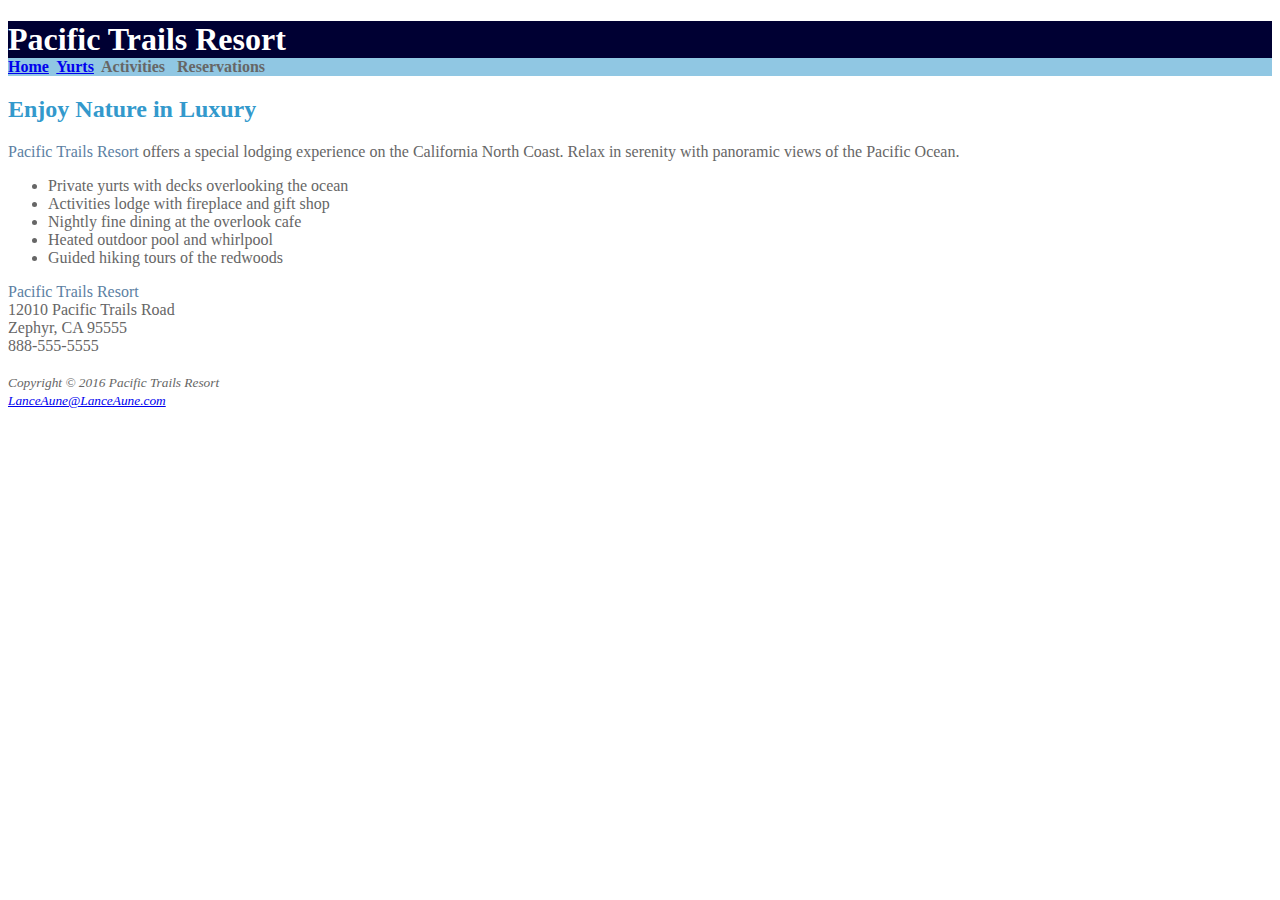
==== index.html @ d14e16f6 "corrected file names" ====
<!DOCTYPE html>
<html lang="en">

<head>
    <title>Pacific Trails Resort</title>
    <meta charset="utf-8">
    <link rel="stylesheet" href="pacific.css">
</head>

<body>
    <header>
        <h1>Pacific Trails Resort</h1></header>
    <nav>
        <b><a href="Index.html">Home</a>&nbsp; <a href="yurts.html">Yurts</a>&nbsp; Activities &nbsp; Reservations</b></nav>
    <main>
        <h2>Enjoy Nature in Luxury</h2>
        <p><span class="resort">Pacific Trails Resort</span> offers a special lodging experience on the California North Coast. Relax in serenity with panoramic views of the Pacific Ocean.</p>
        <ul>
            <li>Private yurts with decks overlooking the ocean</li>
            <li>Activities lodge with fireplace and gift shop</li>
            <li>Nightly fine dining at the overlook cafe</li>
            <li>Heated outdoor pool and whirlpool</li>
            <li>Guided hiking tours of the redwoods</li>
        </ul>
        <div id="contact"><span class="resort">Pacific Trails Resort</span>
            <br>12010 Pacific Trails Road
            <br>Zephyr, CA 95555
            <br>888-555-5555</div>
        <br>
        <footer>
            <small><i>Copyright &copy; 2016 Pacific Trails Resort</i></small>
            <br><small><i><a href="mailto:LanceAune@LanceAune.com">LanceAune@LanceAune.com</a></i></small></footer>
    </main>
</body>

</html>
---- pacific.css ----
body {
    background-color: #FFFFFF;
    color: #666666;
}

header {
    background-color: #000033;
    color: #FFFFFF;
}

nav {
    background-color: #90C7E3;
}

h2 {
    color: #3399CC;
}

dt {
    color: #000033;
}

.resort {
    color: #5C7FA3;
}

h1 {
    margin-bottom: 0;
}
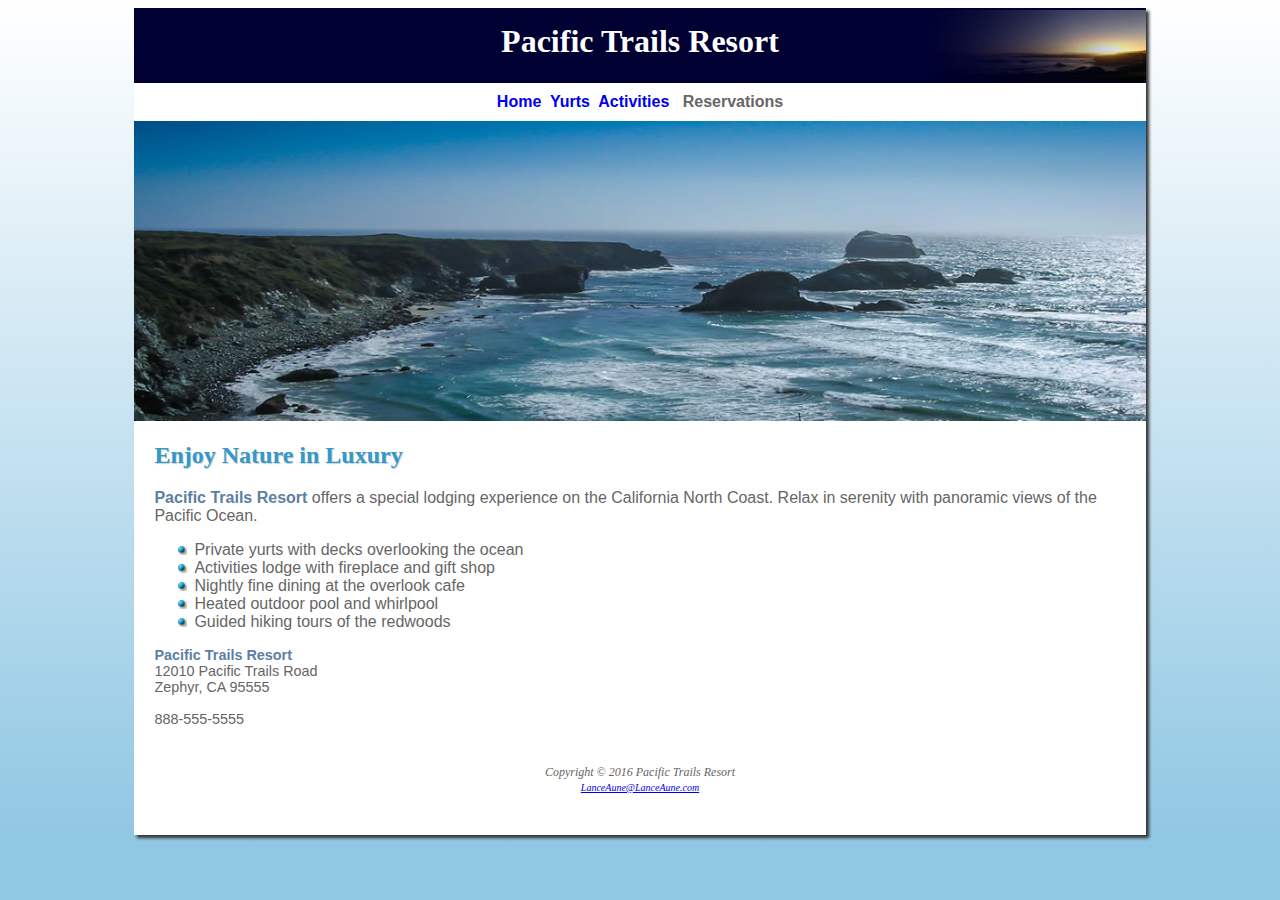
==== commit f782726c: "I removed the files from the folder to see if this would update the page" ====
--- a/index.html
+++ b/index.html
@@ -8,29 +8,33 @@
 </head>
 
 <body>
-    <header>
-        <h1>Pacific Trails Resort</h1></header>
-    <nav>
-        <b><a href="Index.html">Home</a>&nbsp; <a href="yurts.html">Yurts</a>&nbsp; Activities &nbsp; Reservations</b></nav>
-    <main>
-        <h2>Enjoy Nature in Luxury</h2>
-        <p><span class="resort">Pacific Trails Resort</span> offers a special lodging experience on the California North Coast. Relax in serenity with panoramic views of the Pacific Ocean.</p>
-        <ul>
-            <li>Private yurts with decks overlooking the ocean</li>
-            <li>Activities lodge with fireplace and gift shop</li>
-            <li>Nightly fine dining at the overlook cafe</li>
-            <li>Heated outdoor pool and whirlpool</li>
-            <li>Guided hiking tours of the redwoods</li>
-        </ul>
-        <div id="contact"><span class="resort">Pacific Trails Resort</span>
-            <br>12010 Pacific Trails Road
-            <br>Zephyr, CA 95555
-            <br>888-555-5555</div>
-        <br>
-        <footer>
-            <small><i>Copyright &copy; 2016 Pacific Trails Resort</i></small>
-            <br><small><i><a href="mailto:LanceAune@LanceAune.com">LanceAune@LanceAune.com</a></i></small></footer>
-    </main>
+    <div id="wrapper">
+        <header>
+            <h1>Pacific Trails Resort</h1></header>
+        <nav>
+            <a href="Index.html">Home</a>&nbsp; <a href="yurts.html">Yurts</a>&nbsp; <a href="activities.html">Activities</a> &nbsp; Reservations</nav>
+        <div id="homehero"></div>
+        <main>
+            <h2>Enjoy Nature in Luxury</h2>
+            <p><span class="resort">Pacific Trails Resort</span> offers a special lodging experience on the California North Coast. Relax in serenity with panoramic views of the Pacific Ocean.</p>
+            <ul>
+                <li>Private yurts with decks overlooking the ocean</li>
+                <li>Activities lodge with fireplace and gift shop</li>
+                <li>Nightly fine dining at the overlook cafe</li>
+                <li>Heated outdoor pool and whirlpool</li>
+                <li>Guided hiking tours of the redwoods</li>
+            </ul>
+            <div id="contact"><span class="resort">Pacific Trails Resort</span>
+                <br>12010 Pacific Trails Road
+                <br>Zephyr, CA 95555
+                <br>
+                <br>888-555-5555</div>
+            <br>
+            <footer>
+                Copyright &copy; 2016 Pacific Trails Resort
+                <br><small><i><a href="mailto:LanceAune@LanceAune.com">LanceAune@LanceAune.com</a></i></small></footer>
+        </main>
+    </div>
 </body>
 
 </html>--- a/pacific.css
+++ b/pacific.css
@@ -1,19 +1,39 @@
 body {
-    background-color: #FFFFFF;
+    background-color: #90C7E3;
+    ;
     color: #666666;
+    font-family: sans-serif;
+    background-image: linear-gradient(to bottom, #FFFFFF, #90C7E3);
+    background-repeat: no-repeat;
 }
 
 header {
     background-color: #000033;
     color: #FFFFFF;
+    background-image: url(sunset.jpg);
+    background-repeat: no-repeat;
+    background-position: right;
+    height: 60px;
+    text-align: center;
+    padding-top: 15px;
 }
 
 nav {
-    background-color: #90C7E3;
+    background-color: #FFFFFF;
+    ;
+    font-weight: bold;
+    text-align: center;
+    padding: 10px;
+}
+
+nav a {
+    text-decoration: none;
 }
 
 h2 {
     color: #3399CC;
+    font-family: serif;
+    text-shadow: 1px 1px 1px #CCCCCC;
 }
 
 dt {
@@ -22,8 +42,63 @@
 
 .resort {
     color: #5C7FA3;
+    font-weight: bold;
 }
 
 h1 {
     margin-bottom: 0;
+    font-family: serif;
+    margin-top: 0;
+}
+
+ul {
+    list-style-image: url(marker.gif);
+}
+
+footer {
+    font-size: 75%;
+    font-family: serif;
+    font-style: italic;
+    text-align: center;
+    padding: 20px;
+}
+
+#contact {
+    font-size: 90%;
+}
+
+#wrapper {
+    margin-left: auto;
+    margin-right: auto;
+    width: 80%;
+    min-width: 960px;
+    max-width: 2048px;
+    background-color: #FFFFFF;
+    box-shadow: 3px 3px 3px #333333;
+}
+
+main {
+    padding: 1px 20px 20px 20px;
+    display: block;
+}
+
+#homehero {
+    height: 300px;
+    background-image: url(coasthero.jpg);
+    background-size: 100% 100%;
+    background-repeat: no-repeat:
+}
+
+#yurthero {
+    height: 300px;
+    background-image: url(yurthero.jpg);
+    background-size: 100% 100%;
+    background-repeat: no-repeat:
+}
+
+#trailhero {
+    height: 300px;
+    background-image: url(trailhero.jpg);
+    background-size: 100% 100%;
+    background-repeat: no-repeat;
 }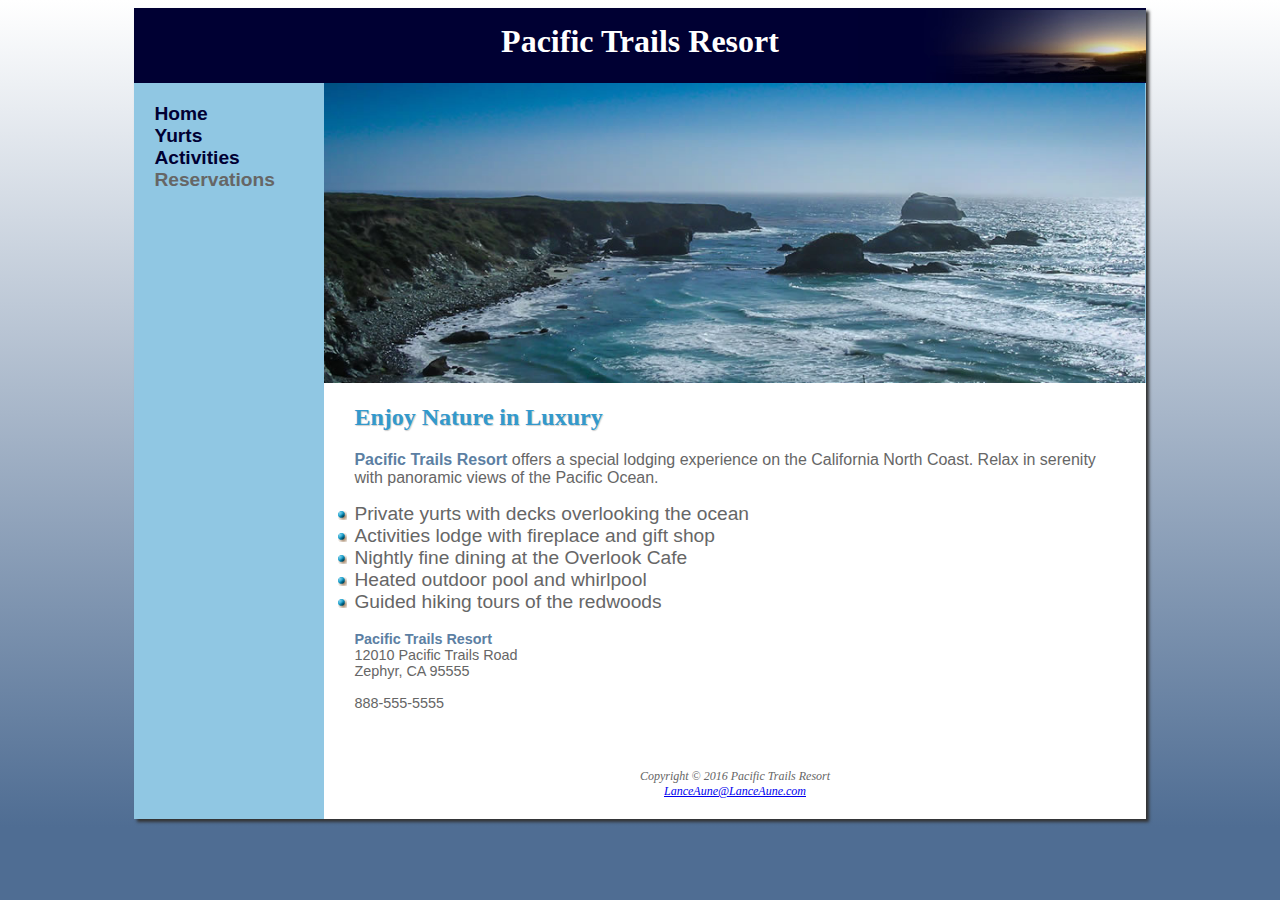
==== commit 650add57: "Unpacked the files from the previous folder" ====
--- a/index.html
+++ b/index.html
@@ -12,7 +12,13 @@
         <header>
             <h1>Pacific Trails Resort</h1></header>
         <nav>
-            <a href="Index.html">Home</a>&nbsp; <a href="yurts.html">Yurts</a>&nbsp; <a href="activities.html">Activities</a> &nbsp; Reservations</nav>
+            <ul>
+                <li><a href="Index.html">Home</a></li>
+                <li><a href="yurts.html">Yurts</a></li>
+                <li><a href="activities.html">Activities</a></li>
+                <li>Reservations</li>
+            </ul>
+        </nav>
         <div id="homehero"></div>
         <main>
             <h2>Enjoy Nature in Luxury</h2>
@@ -20,20 +26,22 @@
             <ul>
                 <li>Private yurts with decks overlooking the ocean</li>
                 <li>Activities lodge with fireplace and gift shop</li>
-                <li>Nightly fine dining at the overlook cafe</li>
+                <li>Nightly fine dining at the Overlook Cafe</li>
                 <li>Heated outdoor pool and whirlpool</li>
                 <li>Guided hiking tours of the redwoods</li>
             </ul>
+            <br>
             <div id="contact"><span class="resort">Pacific Trails Resort</span>
                 <br>12010 Pacific Trails Road
                 <br>Zephyr, CA 95555
                 <br>
                 <br>888-555-5555</div>
             <br>
-            <footer>
-                Copyright &copy; 2016 Pacific Trails Resort
-                <br><small><i><a href="mailto:LanceAune@LanceAune.com">LanceAune@LanceAune.com</a></i></small></footer>
         </main>
+        <footer>
+            Copyright &copy; 2016 Pacific Trails Resort
+            <br><a href="mailto:LanceAune@LanceAune.com">LanceAune@LanceAune.com</a></footer>
+
     </div>
 </body>
 
--- a/pacific.css
+++ b/pacific.css
@@ -1,16 +1,15 @@
 body {
-    background-color: #90C7E3;
-    ;
+    background-color: #4F6D93;
     color: #666666;
-    font-family: sans-serif;
-    background-image: linear-gradient(to bottom, #FFFFFF, #90C7E3);
+    font-family: Arial, Helvetica, sans-serif;
+    background-image: linear-gradient(to bottom, #FFFFFF, #4F6D93);
     background-repeat: no-repeat;
 }
 
 header {
     background-color: #000033;
     color: #FFFFFF;
-    background-image: url(sunset.jpg);
+    background-image: url(images/sunset.jpg);
     background-repeat: no-repeat;
     background-position: right;
     height: 60px;
@@ -19,21 +18,37 @@
 }
 
 nav {
-    background-color: #FFFFFF;
-    ;
     font-weight: bold;
-    text-align: center;
-    padding: 10px;
+    padding: 20px;
+    float: left;
+    width: 160px;
 }
 
 nav a {
     text-decoration: none;
 }
 
+nav a:link {
+    color: #000033;
+}
+
+nav a:visited {
+    color: #344873;
+}
+
+nav a:hover {
+    color: #FFFFFF;
+}
+
 h2 {
     color: #3399CC;
-    font-family: serif;
+    font-family: Georgia, "Times New Roman", serif;
     text-shadow: 1px 1px 1px #CCCCCC;
+}
+
+h3 {
+    color: #000033;
+    font-family: Georgia, "Times New Roman", serif;
 }
 
 dt {
@@ -47,12 +62,19 @@
 
 h1 {
     margin-bottom: 0;
-    font-family: serif;
+    font-family: Georgia, "Times New Roman", serif;
     margin-top: 0;
 }
 
 ul {
-    list-style-image: url(marker.gif);
+    font-size: 1.2em;
+    padding-left: 0;
+    margin: 0;
+    list-style-type: none;
+}
+
+main ul {
+    list-style-image: url(images/marker.gif);
 }
 
 footer {
@@ -61,6 +83,8 @@
     font-style: italic;
     text-align: center;
     padding: 20px;
+    margin-left: 190px;
+    background-color: white;
 }
 
 #contact {
@@ -73,32 +97,37 @@
     width: 80%;
     min-width: 960px;
     max-width: 2048px;
-    background-color: #FFFFFF;
+    background-color: #90C7E3;
     box-shadow: 3px 3px 3px #333333;
 }
 
 main {
-    padding: 1px 20px 20px 20px;
+    padding: 1px 20px 20px 30px;
     display: block;
+    background-color: white;
+    margin-left: 190px;
 }
 
 #homehero {
     height: 300px;
-    background-image: url(coasthero.jpg);
+    background-image: url(images/coasthero.jpg);
     background-size: 100% 100%;
-    background-repeat: no-repeat:
+    background-repeat: no-repeat;
+    margin-left: 190px;
 }
 
 #yurthero {
     height: 300px;
-    background-image: url(yurthero.jpg);
+    background-image: url(images/yurthero.jpg);
     background-size: 100% 100%;
-    background-repeat: no-repeat:
+    background-repeat: no-repeat;
+    margin-left: 190px;
 }
 
 #trailhero {
     height: 300px;
-    background-image: url(trailhero.jpg);
+    background-image: url(images/trailhero.jpg);
     background-size: 100% 100%;
     background-repeat: no-repeat;
+    margin-left: 190px;
 }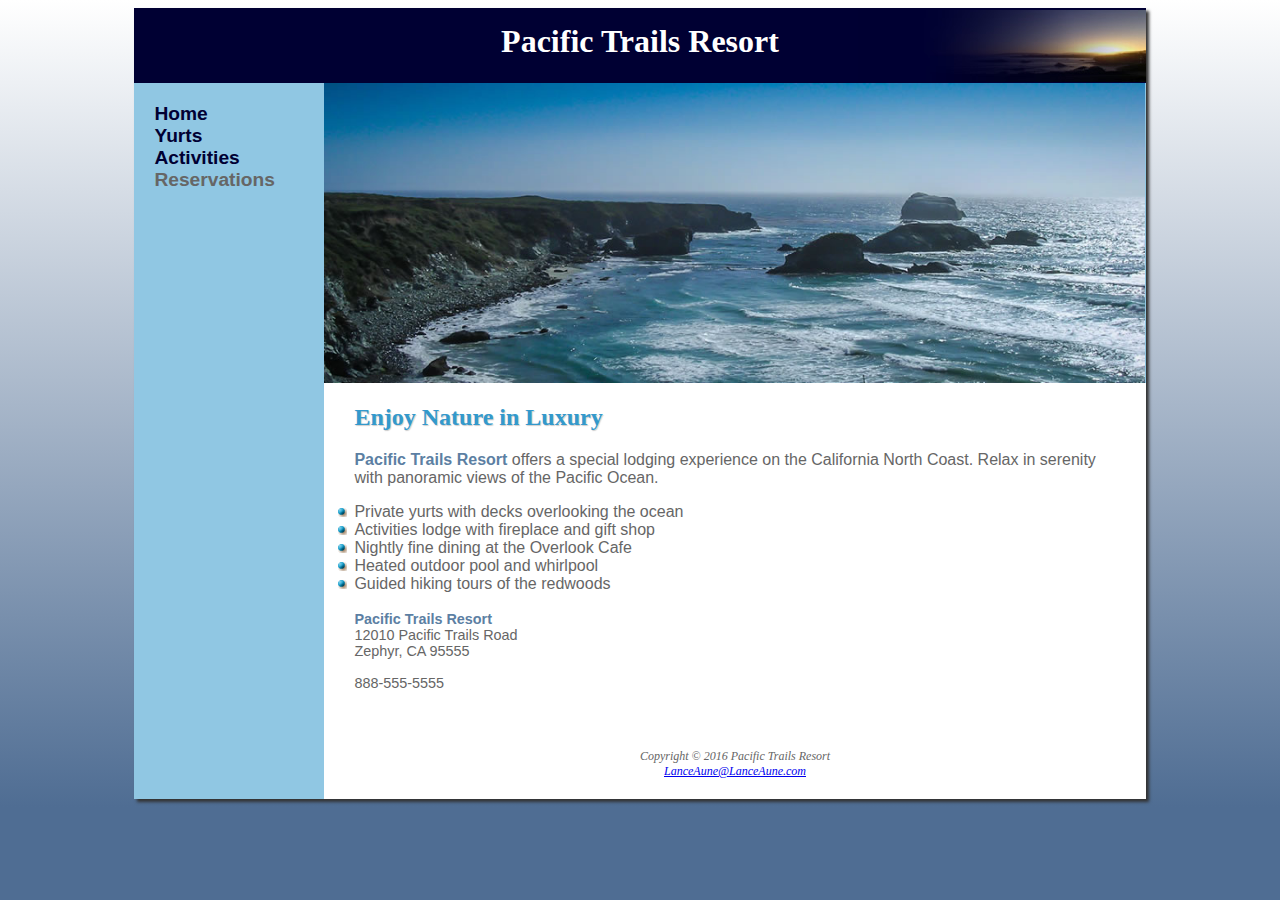
==== commit b7d41e49: "case study part 4" ====
--- a/index.html
+++ b/index.html
@@ -4,7 +4,11 @@
 <head>
     <title>Pacific Trails Resort</title>
     <meta charset="utf-8">
+    <meta name="viewport" content="width=device-width,initial-scale=1.0">
     <link rel="stylesheet" href="pacific.css">
+    <!--[if lt IE 9]>
+    <script src="http://html5shim.googlecode.com/svn/trunk/html5.js"></script>
+    <![endif]-->
 </head>
 
 <body>
@@ -13,7 +17,7 @@
             <h1>Pacific Trails Resort</h1></header>
         <nav>
             <ul>
-                <li><a href="Index.html">Home</a></li>
+                <li><a href="index.html">Home</a></li>
                 <li><a href="yurts.html">Yurts</a></li>
                 <li><a href="activities.html">Activities</a></li>
                 <li>Reservations</li>
@@ -35,7 +39,7 @@
                 <br>12010 Pacific Trails Road
                 <br>Zephyr, CA 95555
                 <br>
-                <br>888-555-5555</div>
+                <br><a id="mobile" href="tel:888-555-5555">888-555-5555</a><span id="desktop">888-555-5555</span></div>
             <br>
         </main>
         <footer>
--- a/pacific.css
+++ b/pacific.css
@@ -1,133 +1,255 @@
-body {
-    background-color: #4F6D93;
-    color: #666666;
-    font-family: Arial, Helvetica, sans-serif;
-    background-image: linear-gradient(to bottom, #FFFFFF, #4F6D93);
-    background-repeat: no-repeat;
-}
-
-header {
-    background-color: #000033;
-    color: #FFFFFF;
-    background-image: url(images/sunset.jpg);
-    background-repeat: no-repeat;
-    background-position: right;
-    height: 60px;
-    text-align: center;
-    padding-top: 15px;
-}
-
-nav {
-    font-weight: bold;
-    padding: 20px;
-    float: left;
-    width: 160px;
-}
-
-nav a {
-    text-decoration: none;
-}
-
-nav a:link {
-    color: #000033;
-}
-
-nav a:visited {
-    color: #344873;
-}
-
-nav a:hover {
-    color: #FFFFFF;
-}
-
-h2 {
-    color: #3399CC;
-    font-family: Georgia, "Times New Roman", serif;
-    text-shadow: 1px 1px 1px #CCCCCC;
-}
-
-h3 {
-    color: #000033;
-    font-family: Georgia, "Times New Roman", serif;
-}
-
-dt {
-    color: #000033;
-}
-
-.resort {
-    color: #5C7FA3;
-    font-weight: bold;
-}
-
-h1 {
-    margin-bottom: 0;
-    font-family: Georgia, "Times New Roman", serif;
-    margin-top: 0;
-}
-
-ul {
-    font-size: 1.2em;
-    padding-left: 0;
-    margin: 0;
-    list-style-type: none;
-}
-
-main ul {
-    list-style-image: url(images/marker.gif);
-}
-
-footer {
-    font-size: 75%;
-    font-family: serif;
-    font-style: italic;
-    text-align: center;
-    padding: 20px;
-    margin-left: 190px;
-    background-color: white;
-}
-
-#contact {
-    font-size: 90%;
-}
-
-#wrapper {
-    margin-left: auto;
-    margin-right: auto;
-    width: 80%;
-    min-width: 960px;
-    max-width: 2048px;
-    background-color: #90C7E3;
-    box-shadow: 3px 3px 3px #333333;
-}
-
-main {
-    padding: 1px 20px 20px 30px;
-    display: block;
-    background-color: white;
-    margin-left: 190px;
-}
-
-#homehero {
-    height: 300px;
-    background-image: url(images/coasthero.jpg);
-    background-size: 100% 100%;
-    background-repeat: no-repeat;
-    margin-left: 190px;
-}
-
-#yurthero {
-    height: 300px;
-    background-image: url(images/yurthero.jpg);
-    background-size: 100% 100%;
-    background-repeat: no-repeat;
-    margin-left: 190px;
-}
-
-#trailhero {
-    height: 300px;
-    background-image: url(images/trailhero.jpg);
-    background-size: 100% 100%;
-    background-repeat: no-repeat;
-    margin-left: 190px;
-}+                                body {
+                                    background-color: #4F6D93;
+                                    color: #666666;
+                                    font-family: Arial, Helvetica, sans-serif;
+                                    background-image: linear-gradient(to bottom, #FFFFFF, #4F6D93);
+                                    background-repeat: no-repeat;
+                                }
+                                
+                                header {
+                                    background-color: #000033;
+                                    color: #FFFFFF;
+                                    background-image: url(images/sunset.jpg);
+                                    background-repeat: no-repeat;
+                                    background-position: right;
+                                    height: 60px;
+                                    text-align: center;
+                                    padding-top: 15px;
+                                }
+                                
+                                nav {
+                                    font-weight: bold;
+                                    padding: 20px;
+                                    float: left;
+                                    width: 160px;
+                                }
+                                
+                                nav a {
+                                    text-decoration: none;
+                                }
+                                
+                                nav a:link {
+                                    color: #000033;
+                                }
+                                
+                                nav a:visited {
+                                    color: #344873;
+                                }
+                                
+                                nav a:hover {
+                                    color: #FFFFFF;
+                                }
+                                
+                                h2 {
+                                    color: #3399CC;
+                                    font-family: Georgia, "Times New Roman", serif;
+                                    text-shadow: 1px 1px 1px #CCCCCC;
+                                }
+                                
+                                h3 {
+                                    color: #000033;
+                                    font-family: Georgia, "Times New Roman", serif;
+                                }
+                                
+                                dt {
+                                    color: #000033;
+                                }
+                                
+                                .resort {
+                                    color: #5C7FA3;
+                                    font-weight: bold;
+                                }
+                                
+                                h1 {
+                                    margin-bottom: 0;
+                                    font-family: Georgia, "Times New Roman", serif;
+                                    margin-top: 0;
+                                }
+                                
+                                ul {
+                                    padding-left: 0;
+                                    margin: 0;
+                                    list-style-type: none;
+                                }
+                                
+                                nav ul {
+                                    font-size: 1.2em;
+                                }
+                                
+                                main ul {
+                                    list-style-image: url(images/marker.gif);
+                                }
+                                
+                                footer {
+                                    font-size: 75%;
+                                    font-family: serif;
+                                    font-style: italic;
+                                    text-align: center;
+                                    padding: 20px;
+                                    margin-left: 190px;
+                                    background-color: white;
+                                }
+                                
+                                #contact {
+                                    font-size: 90%;
+                                }
+                                
+                                #wrapper {
+                                    margin-left: auto;
+                                    margin-right: auto;
+                                    width: 80%;
+                                    min-width: 960px;
+                                    max-width: 2048px;
+                                    background-color: #90C7E3;
+                                    box-shadow: 3px 3px 3px #333333;
+                                }
+                                
+                                main {
+                                    padding: 1px 20px 20px 30px;
+                                    display: block;
+                                    background-color: white;
+                                    margin-left: 190px;
+                                }
+                                
+                                #homehero {
+                                    height: 300px;
+                                    background-image: url(images/coasthero.jpg);
+                                    background-size: 100% 100%;
+                                    background-repeat: no-repeat;
+                                    margin-left: 190px;
+                                }
+                                
+                                #yurthero {
+                                    height: 300px;
+                                    background-image: url(images/yurthero.jpg);
+                                    background-size: 100% 100%;
+                                    background-repeat: no-repeat;
+                                    margin-left: 190px;
+                                }
+                                
+                                #trailhero {
+                                    height: 300px;
+                                    background-image: url(images/trailhero.jpg);
+                                    background-size: 100% 100%;
+                                    background-repeat: no-repeat;
+                                    margin-left: 190px;
+                                }
+                                
+                                table {
+                                    border: 1px solid #3399CC;
+                                    width: 80%;
+                                    border-spacing: 0;
+                                }
+                                
+                                td {
+                                    border: 1px solid #3399CC;
+                                    padding: 5px;
+                                    text-align: center;
+                                }
+                                
+                                th {
+                                    border: 1px solid #3399CC;
+                                    padding: 5px;
+                                }
+                                
+                                .text {
+                                    text-align: left;
+                                }
+                                
+                                tr:nth-of-type(odd) {
+                                    background-color: #F5FAFC;
+                                }
+                                
+                                header,
+                                main,
+                                nav,
+                                footer,
+                                figure,
+                                figcaption,
+                                aside,
+                                section,
+                                article {
+                                    display: block;
+                                }
+                                
+                                #mobile {
+                                    display: none;
+                                }
+                                
+                                #desktop {
+                                    display: inline;
+                                }
+                                
+                                @media only screen and (max-width: 64em) {
+                                    body {
+                                        margin: 0;
+                                        background-color: #FFFFFF;
+                                    }
+                                    #wrapper {
+                                        min-width: 0;
+                                        width: auto;
+                                        box-shadow: none;
+                                    }
+                                    main {
+                                        margin-left: 0;
+                                    }
+                                    nav {
+                                        float: none;
+                                        width: auto;
+                                        text-align: center;
+                                        padding: 0.5em;
+                                    }
+                                    nav li {
+                                        display: inline;
+                                        padding-top: 0.25em;
+                                        padding-bottom: 0.25em;
+                                        padding-left: 0.75em;
+                                        padding-right: 0.75em;
+                                    }
+                                    #homehero,
+                                    #yurthero,
+                                    #trailhero {
+                                        margin-left: 0;
+                                        height: 200px;
+                                    }
+                                    footer {
+                                        margin-left: 0;
+                                    }
+                                }
+                                
+                                @media only screen and (max-width: 37.5em) {
+                                    header {
+                                        padding-top: 0.1em;
+                                        padding-bottom: 0.1em;
+                                        padding-left: 1em;
+                                        padding-right: 1em;
+                                        font-size: 90%;
+                                    }
+                                    h1 {
+                                        font-size: 1.5em;
+                                    }
+                                    nav {
+                                        padding: 0;
+                                    }
+                                    nav li {
+                                        display: block;
+                                        margin: 0;
+                                        border-color: #320000;
+                                        border-bottom-style: solid;
+                                    }
+                                    nav a {
+                                        display: block;
+                                    }
+                                    #homehero,
+                                    #yurthero,
+                                    #trailhero {
+                                        background-image: none;
+                                        height: 0;
+                                    }
+                                    #mobile {
+                                        display: inline;
+                                    }
+                                    #desktop {
+                                        display: none;
+                                    }
+                                }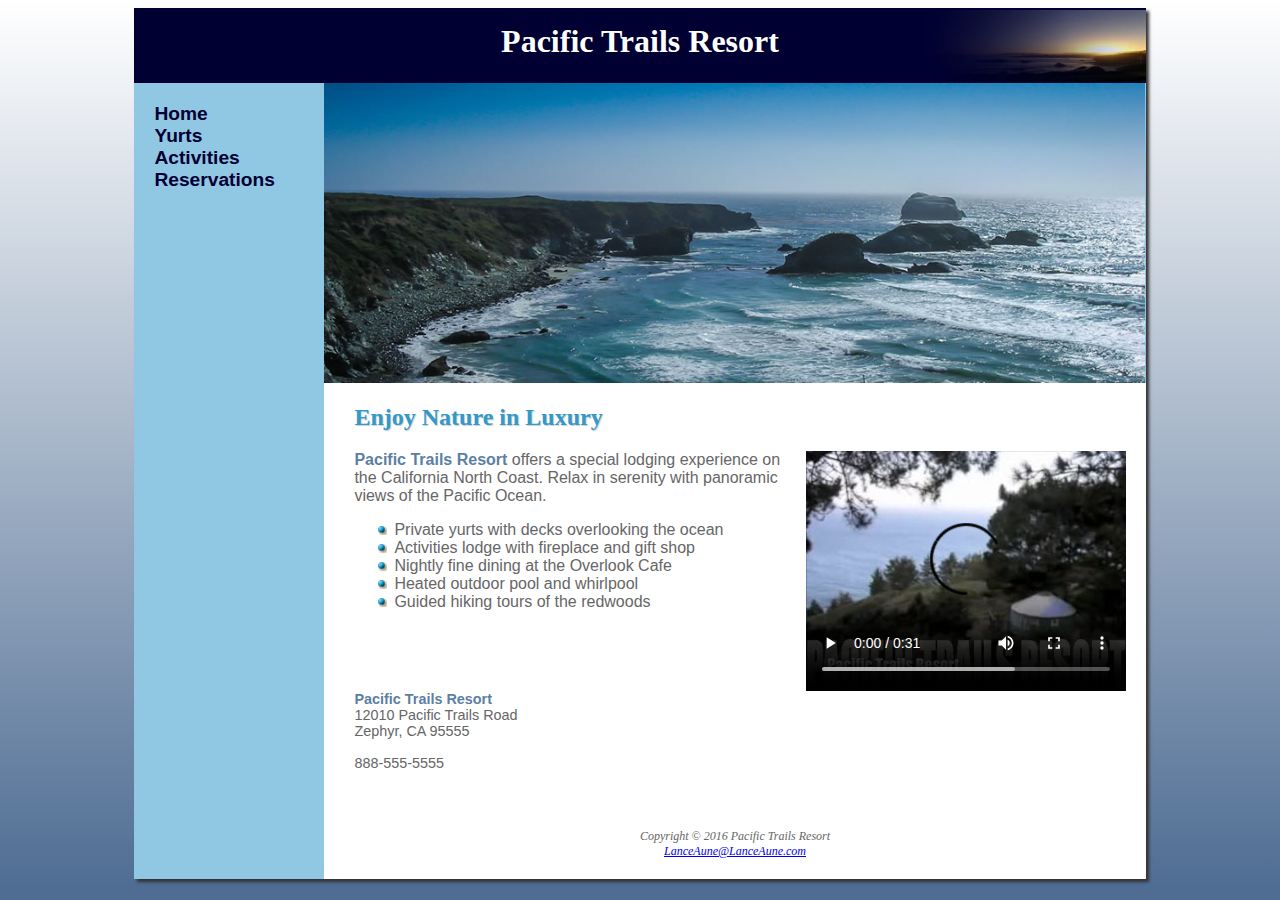
==== commit a985e0e7: "had some issues" ====
--- a/index.html
+++ b/index.html
@@ -5,6 +5,7 @@
     <title>Pacific Trails Resort</title>
     <meta charset="utf-8">
     <meta name="viewport" content="width=device-width,initial-scale=1.0">
+    <meta name="description" content="Pacific Trails Resort, a wonderful place to spend some time away from work and enjoy nature. Come and join our adventure!">
     <link rel="stylesheet" href="pacific.css">
     <!--[if lt IE 9]>
     <script src="http://html5shim.googlecode.com/svn/trunk/html5.js"></script>
@@ -20,12 +21,17 @@
                 <li><a href="index.html">Home</a></li>
                 <li><a href="yurts.html">Yurts</a></li>
                 <li><a href="activities.html">Activities</a></li>
-                <li>Reservations</li>
+                <li><a href="reservations.html">Reservations</a></li>
             </ul>
         </nav>
         <div id="homehero"></div>
         <main>
             <h2>Enjoy Nature in Luxury</h2>
+            <video controls="controls" poster="pacifictrailsresort.jpg " width="320" height="240">
+                <source src="PacificTrailsResort.mp4" type="video/mp4">
+                <source src="PacificTrailsResort.ogv" type="video/ogv">
+                <a href="PacificTrailsResort.mp4">Pacific Trails Resort</a> (.mp4)
+            </video>
             <p><span class="resort">Pacific Trails Resort</span> offers a special lodging experience on the California North Coast. Relax in serenity with panoramic views of the Pacific Ocean.</p>
             <ul>
                 <li>Private yurts with decks overlooking the ocean</li>
--- a/pacific.css
+++ b/pacific.css
@@ -1,255 +1,335 @@
-                                body {
-                                    background-color: #4F6D93;
-                                    color: #666666;
-                                    font-family: Arial, Helvetica, sans-serif;
-                                    background-image: linear-gradient(to bottom, #FFFFFF, #4F6D93);
-                                    background-repeat: no-repeat;
-                                }
-                                
-                                header {
-                                    background-color: #000033;
-                                    color: #FFFFFF;
-                                    background-image: url(images/sunset.jpg);
-                                    background-repeat: no-repeat;
-                                    background-position: right;
-                                    height: 60px;
-                                    text-align: center;
-                                    padding-top: 15px;
-                                }
-                                
-                                nav {
-                                    font-weight: bold;
-                                    padding: 20px;
-                                    float: left;
-                                    width: 160px;
-                                }
-                                
-                                nav a {
-                                    text-decoration: none;
-                                }
-                                
-                                nav a:link {
-                                    color: #000033;
-                                }
-                                
-                                nav a:visited {
-                                    color: #344873;
-                                }
-                                
-                                nav a:hover {
-                                    color: #FFFFFF;
-                                }
-                                
-                                h2 {
-                                    color: #3399CC;
-                                    font-family: Georgia, "Times New Roman", serif;
-                                    text-shadow: 1px 1px 1px #CCCCCC;
-                                }
-                                
-                                h3 {
-                                    color: #000033;
-                                    font-family: Georgia, "Times New Roman", serif;
-                                }
-                                
-                                dt {
-                                    color: #000033;
-                                }
-                                
-                                .resort {
-                                    color: #5C7FA3;
-                                    font-weight: bold;
-                                }
-                                
-                                h1 {
-                                    margin-bottom: 0;
-                                    font-family: Georgia, "Times New Roman", serif;
-                                    margin-top: 0;
-                                }
-                                
-                                ul {
-                                    padding-left: 0;
-                                    margin: 0;
-                                    list-style-type: none;
-                                }
-                                
-                                nav ul {
-                                    font-size: 1.2em;
-                                }
-                                
-                                main ul {
-                                    list-style-image: url(images/marker.gif);
-                                }
-                                
-                                footer {
-                                    font-size: 75%;
-                                    font-family: serif;
-                                    font-style: italic;
-                                    text-align: center;
-                                    padding: 20px;
-                                    margin-left: 190px;
-                                    background-color: white;
-                                }
-                                
-                                #contact {
-                                    font-size: 90%;
-                                }
-                                
-                                #wrapper {
-                                    margin-left: auto;
-                                    margin-right: auto;
-                                    width: 80%;
-                                    min-width: 960px;
-                                    max-width: 2048px;
-                                    background-color: #90C7E3;
-                                    box-shadow: 3px 3px 3px #333333;
-                                }
-                                
-                                main {
-                                    padding: 1px 20px 20px 30px;
-                                    display: block;
-                                    background-color: white;
-                                    margin-left: 190px;
-                                }
-                                
-                                #homehero {
-                                    height: 300px;
-                                    background-image: url(images/coasthero.jpg);
-                                    background-size: 100% 100%;
-                                    background-repeat: no-repeat;
-                                    margin-left: 190px;
-                                }
-                                
-                                #yurthero {
-                                    height: 300px;
-                                    background-image: url(images/yurthero.jpg);
-                                    background-size: 100% 100%;
-                                    background-repeat: no-repeat;
-                                    margin-left: 190px;
-                                }
-                                
-                                #trailhero {
-                                    height: 300px;
-                                    background-image: url(images/trailhero.jpg);
-                                    background-size: 100% 100%;
-                                    background-repeat: no-repeat;
-                                    margin-left: 190px;
-                                }
-                                
-                                table {
-                                    border: 1px solid #3399CC;
-                                    width: 80%;
-                                    border-spacing: 0;
-                                }
-                                
-                                td {
-                                    border: 1px solid #3399CC;
-                                    padding: 5px;
-                                    text-align: center;
-                                }
-                                
-                                th {
-                                    border: 1px solid #3399CC;
-                                    padding: 5px;
-                                }
-                                
-                                .text {
-                                    text-align: left;
-                                }
-                                
-                                tr:nth-of-type(odd) {
-                                    background-color: #F5FAFC;
-                                }
-                                
-                                header,
-                                main,
-                                nav,
-                                footer,
-                                figure,
-                                figcaption,
-                                aside,
-                                section,
-                                article {
-                                    display: block;
-                                }
-                                
-                                #mobile {
-                                    display: none;
-                                }
-                                
-                                #desktop {
-                                    display: inline;
-                                }
-                                
-                                @media only screen and (max-width: 64em) {
-                                    body {
-                                        margin: 0;
-                                        background-color: #FFFFFF;
-                                    }
-                                    #wrapper {
-                                        min-width: 0;
-                                        width: auto;
-                                        box-shadow: none;
-                                    }
-                                    main {
-                                        margin-left: 0;
-                                    }
-                                    nav {
-                                        float: none;
-                                        width: auto;
-                                        text-align: center;
-                                        padding: 0.5em;
-                                    }
-                                    nav li {
-                                        display: inline;
-                                        padding-top: 0.25em;
-                                        padding-bottom: 0.25em;
-                                        padding-left: 0.75em;
-                                        padding-right: 0.75em;
-                                    }
-                                    #homehero,
-                                    #yurthero,
-                                    #trailhero {
-                                        margin-left: 0;
-                                        height: 200px;
-                                    }
-                                    footer {
-                                        margin-left: 0;
-                                    }
-                                }
-                                
-                                @media only screen and (max-width: 37.5em) {
-                                    header {
-                                        padding-top: 0.1em;
-                                        padding-bottom: 0.1em;
-                                        padding-left: 1em;
-                                        padding-right: 1em;
-                                        font-size: 90%;
-                                    }
-                                    h1 {
-                                        font-size: 1.5em;
-                                    }
-                                    nav {
-                                        padding: 0;
-                                    }
-                                    nav li {
-                                        display: block;
-                                        margin: 0;
-                                        border-color: #320000;
-                                        border-bottom-style: solid;
-                                    }
-                                    nav a {
-                                        display: block;
-                                    }
-                                    #homehero,
-                                    #yurthero,
-                                    #trailhero {
-                                        background-image: none;
-                                        height: 0;
-                                    }
-                                    #mobile {
-                                        display: inline;
-                                    }
-                                    #desktop {
-                                        display: none;
-                                    }
-                                }+                        header,
+                        main,
+                        nav,
+                        footer,
+                        figure,
+                        figcaption,
+                        aside,
+                        section,
+                        article {
+                            display: block;
+                        }
+                        
+                        body {
+                            background-color: #4F6D93;
+                            color: #666666;
+                            font-family: Arial, Helvetica, sans-serif;
+                            background-image: linear-gradient(to bottom, #FFFFFF, #4F6D93);
+                            background-repeat: no-repeat;
+                        }
+                        
+                        header {
+                            background-color: #000033;
+                            color: #FFFFFF;
+                            background-image: url(images/sunset.jpg);
+                            background-repeat: no-repeat;
+                            background-position: right;
+                            height: 60px;
+                            text-align: center;
+                            padding-top: 15px;
+                        }
+                        
+                        nav {
+                            font-weight: bold;
+                            padding: 20px;
+                            float: left;
+                            width: 160px;
+                        }
+                        
+                        nav a {
+                            text-decoration: none;
+                        }
+                        
+                        nav a:link {
+                            color: #000033;
+                        }
+                        
+                        nav a:visited {
+                            color: #344873;
+                        }
+                        
+                        nav a:hover {
+                            color: #FFFFFF;
+                            transition: color 3s ease-out;
+                        }
+                        
+                        h2 {
+                            color: #3399CC;
+                            font-family: Georgia, "Times New Roman", serif;
+                            text-shadow: 1px 1px 1px #CCCCCC;
+                        }
+                        
+                        h3 {
+                            color: #000033;
+                            font-family: Georgia, "Times New Roman", serif;
+                        }
+                        
+                        dt {
+                            color: #000033;
+                        }
+                        
+                        .resort {
+                            color: #5C7FA3;
+                            font-weight: bold;
+                        }
+                        
+                        h1 {
+                            margin-bottom: 0;
+                            font-family: Georgia, "Times New Roman", serif;
+                            margin-top: 0;
+                        }
+                        
+                        ul {
+                            list-style-type: none;
+                        }
+                        
+                        label {
+                            float: left;
+                            clear: left;
+                            display: block;
+                            text-align: right;
+                            width: 120px;
+                            padding-right: 10px;
+                        }
+                        
+                        input {
+                            display: block;
+                            margin-bottom: 20px;
+                        }
+                        
+                        textarea {
+                            display: block;
+                            margin-bottom: 20px;
+                        }
+                        
+                        input[type="submit"] {
+                            margin-left: 130px;
+                        }
+                        
+                        nav ul {
+                            font-size: 1.2em;
+                            padding-left: 0;
+                            margin: 0;
+                        }
+                        
+                        main ul {
+                            list-style-image: url(images/marker.gif);
+                        }
+                        
+                        footer {
+                            font-size: 75%;
+                            font-family: serif;
+                            font-style: italic;
+                            text-align: center;
+                            padding: 20px;
+                            margin-left: 190px;
+                            background-color: white;
+                            clear: both;
+                        }
+                        
+                        #contact {
+                            font-size: 90%;
+                            clear: both;
+                        }
+                        
+                        #wrapper {
+                            margin-left: auto;
+                            margin-right: auto;
+                            width: 80%;
+                            min-width: 960px;
+                            max-width: 2048px;
+                            background-color: #90C7E3;
+                            box-shadow: 3px 3px 3px #333333;
+                        }
+                        
+                        main {
+                            padding: 1px 20px 20px 30px;
+                            display: block;
+                            background-color: white;
+                            margin-left: 190px;
+                        }
+                        
+                        #homehero {
+                            height: 300px;
+                            background-image: url(images/coasthero.jpg);
+                            background-size: 100% 100%;
+                            background-repeat: no-repeat;
+                            margin-left: 190px;
+                        }
+                        
+                        #yurthero {
+                            height: 300px;
+                            background-image: url(images/yurthero.jpg);
+                            background-size: 100% 100%;
+                            background-repeat: no-repeat;
+                            margin-left: 190px;
+                        }
+                        
+                        #trailhero {
+                            height: 300px;
+                            background-image: url(images/trailhero.jpg);
+                            background-size: 100% 100%;
+                            background-repeat: no-repeat;
+                            margin-left: 190px;
+                        }
+                        
+                        table {
+                            border: 1px solid #3399CC;
+                            width: 80%;
+                            border-spacing: 0;
+                        }
+                        
+                        td {
+                            border: 1px solid #3399CC;
+                            padding: 5px;
+                            text-align: center;
+                        }
+                        
+                        th {
+                            border: 1px solid #3399CC;
+                            padding: 5px;
+                        }
+                        
+                        .text {
+                            text-align: left;
+                        }
+                        
+                        tr:nth-of-type(odd) {
+                            background-color: #F5FAFC;
+                        }
+                        
+                        #mobile {
+                            display: none;
+                        }
+                        
+                        #desktop {
+                            display: inline;
+                        }
+                        
+                        video,
+                        embed {
+                            float: right;
+                            padding-left: 20px;
+                        }
+                        
+                        #gallery {
+                            position: relative;
+                            height: 200px;
+                        }
+                        
+                        #gallery ul {
+                            list-style-type: none;
+                            width: 300px;
+                        }
+                        
+                        #gallery li {
+                            display: inline;
+                            float: left;
+                            padding: 10px;
+                        }
+                        
+                        #gallery span {
+                            position: absolute;
+                            left: -1000px;
+                            opacity: 0;
+                            transition: opacity 3s ease-in-out;
+                        }
+                        
+                        #gallery a:hover span {
+                            position: absolute;
+                            top: 16px;
+                            left: 320px;
+                            text-align: center;
+                            opacity: 1;
+                        }
+                        
+                        figure {
+                            position: absolute;
+                            left: 280px;
+                            text-align: left;
+                        }
+                        
+                        @media only screen and (max-width: 64em) {
+                            body {
+                                margin: 0;
+                                background-color: #FFFFFF;
+                            }
+                            #wrapper {
+                                min-width: 0;
+                                width: auto;
+                                box-shadow: none;
+                            }
+                            main {
+                                margin-left: 0;
+                            }
+                            nav {
+                                float: none;
+                                width: auto;
+                                text-align: center;
+                                padding: 0.5em;
+                            }
+                            nav li {
+                                display: inline;
+                                padding-top: 0.25em;
+                                padding-bottom: 0.25em;
+                                padding-left: 0.75em;
+                                padding-right: 0.75em;
+                            }
+                            #homehero,
+                            #yurthero,
+                            #trailhero {
+                                margin-left: 0;
+                                height: 200px;
+                            }
+                            footer {
+                                margin-left: 0;
+                            }
+                        }
+                        
+                        @media only screen and (max-width: 37.5em) {
+                            header {
+                                padding-top: 0.1em;
+                                padding-bottom: 0.1em;
+                                padding-left: 1em;
+                                padding-right: 1em;
+                                font-size: 90%;
+                            }
+                            h1 {
+                                font-size: 1.5em;
+                            }
+                            nav {
+                                padding: 0;
+                            }
+                            nav li {
+                                display: block;
+                                margin: 0;
+                                border-color: #320000;
+                                border-bottom-style: solid;
+                                border-width: 2px;
+                            }
+                            nav a {
+                                display: block;
+                            }
+                            #homehero,
+                            #yurthero,
+                            #trailhero {
+                                background-image: none;
+                                height: 0;
+                            }
+                            #mobile {
+                                display: inline;
+                            }
+                            #desktop {
+                                display: none;
+                            }
+                            label {
+                                float: none;
+                                text-align: left;
+                            }
+                            input[type="submit"] {
+                                margin-left: 0;
+                            }
+                            #gallery {
+                                display: none;
+                            }
+                        }